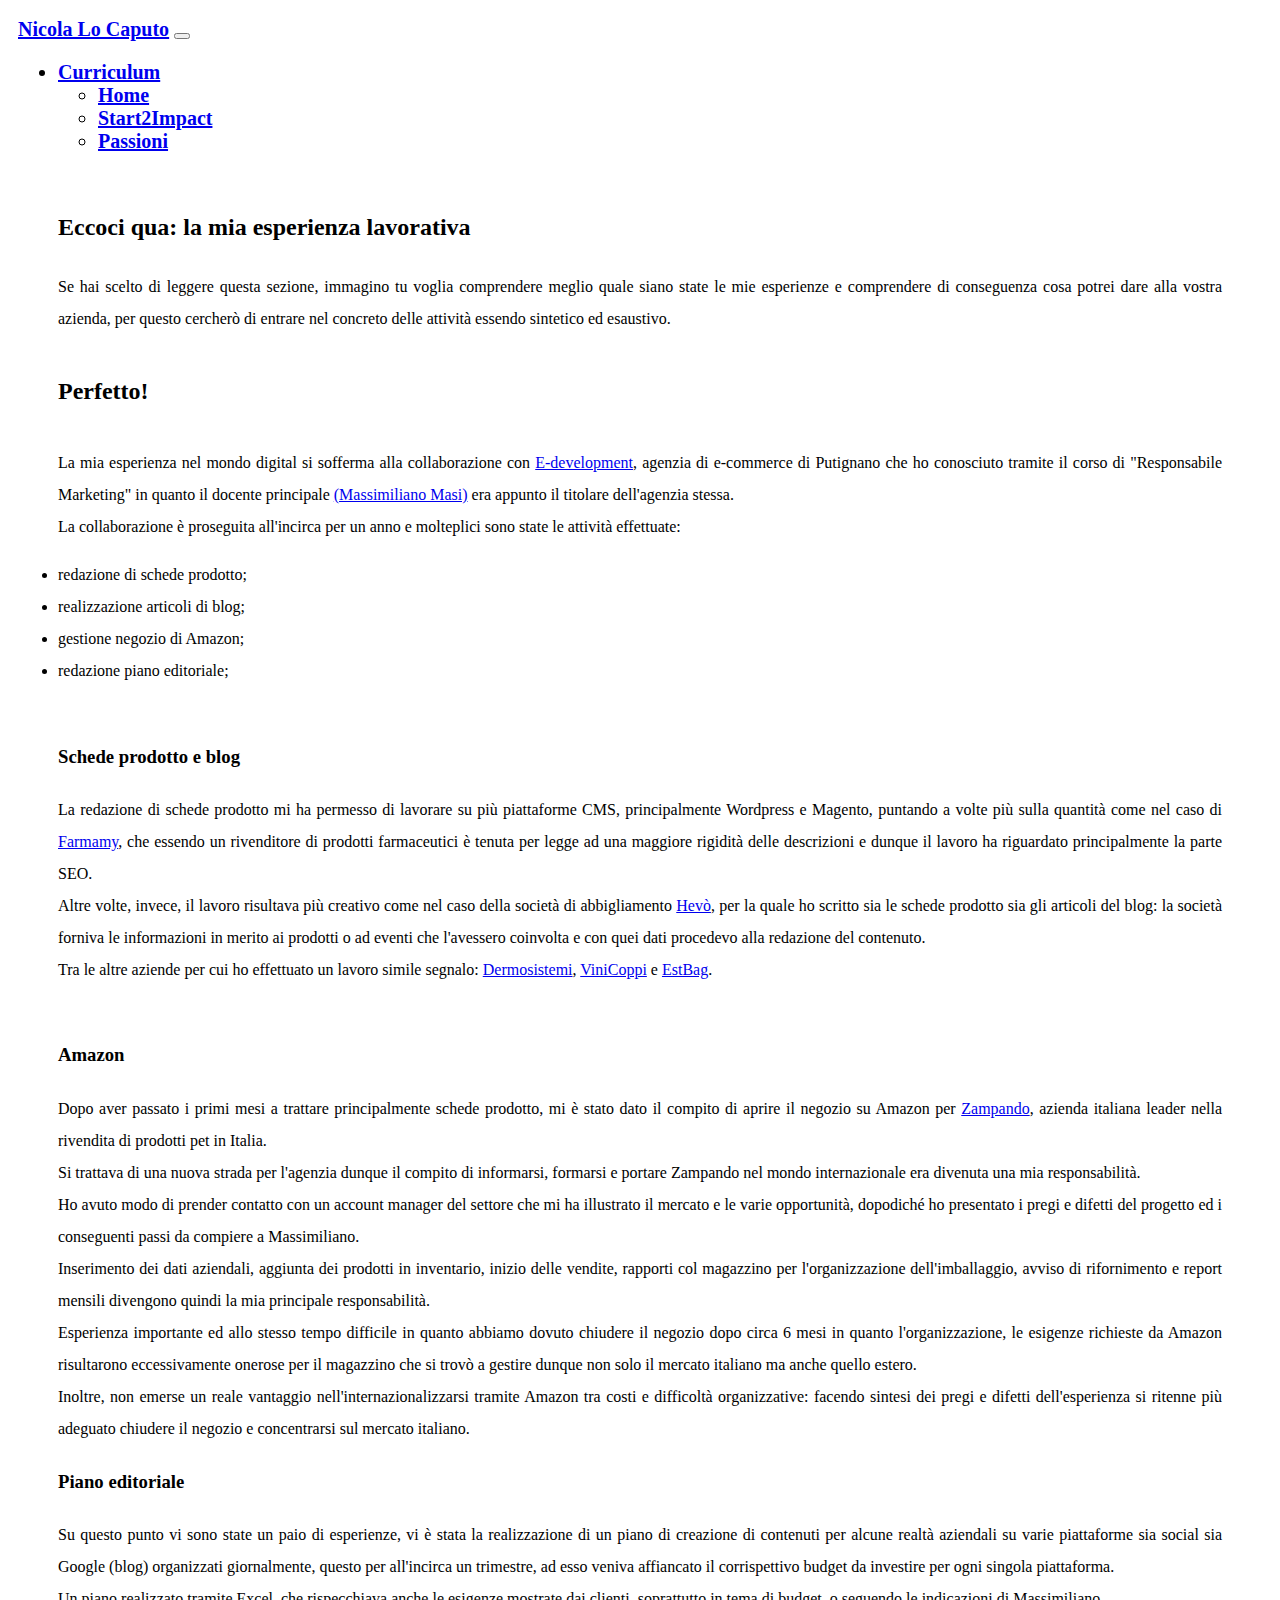
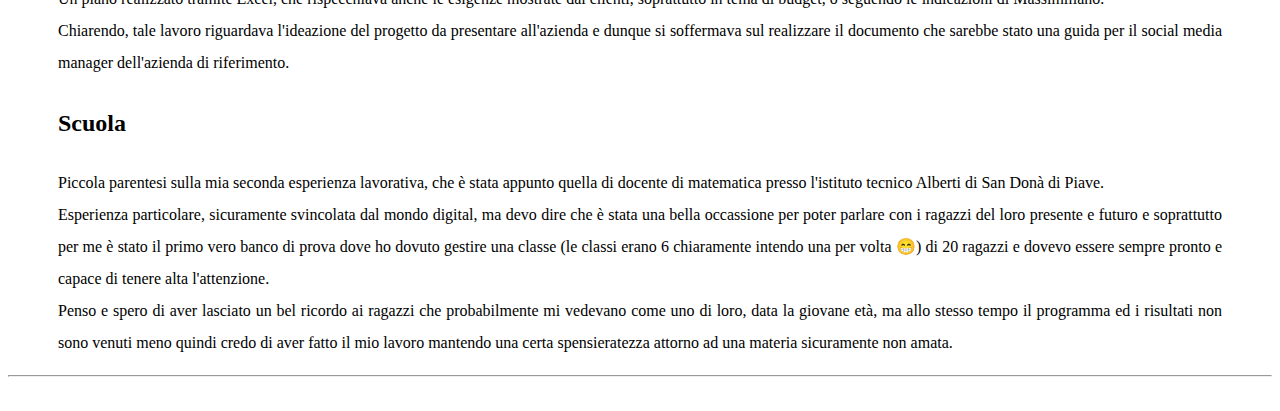
==== pages/experience.html @ b0b60867 "commit" ====
<!DOCTYPE html>
<html lang="en" dir="ltr">
  <head>
    <meta charset="utf-8">
<meta name="viewport" content="width=device-width, initial-scale=1, shrink-to-fit=no">
<link rel="stylesheet" href="../assets/css/style.css">
    <link href="https://cdn.jsdelivr.net/npm/bootstrap@5.0.2/dist/css/bootstrap.min.css" rel="stylesheet" integrity="sha384-EVSTQN3/azprG1Anm3QDgpJLIm9Nao0Yz1ztcQTwFspd3yD65VohhpuuCOmLASjC" crossorigin="anonymous">
    <script src="https://cdn.jsdelivr.net/npm/bootstrap@5.0.2/dist/js/bootstrap.bundle.min.js" integrity="sha384-MrcW6ZMFYlzcLA8Nl+NtUVF0sA7MsXsP1UyJoMp4YLEuNSfAP+JcXn/tWtIaxVXM" crossorigin="anonymous"></script>
    <title>Esperienze lavorative</title>
      <body>
        <nav class="navbar navbar-expand-lg navbar-dark bg-dark">
          <div class="container-fluid">
            <a class="navbar-brand" href="../index.html">Nicola Lo Caputo</a>
            <button class="navbar-toggler" type="button" data-bs-toggle="collapse" data-bs-target="#navbarNavDarkDropdown" aria-controls="navbarNavDarkDropdown" aria-expanded="false" aria-label="Toggle navigation">
              <span class="navbar-toggler-icon"></span>
            </button>
            <div class="collapse navbar-collapse" id="navbarNavDarkDropdown">
              <ul class="navbar-nav">
                <li class="nav-item dropdown">
                  <a class="nav-link dropdown-toggle" href="#" id="navbarDarkDropdownMenuLink" role="button" data-bs-toggle="dropdown" aria-expanded="false">Curriculum</a>
                  <ul class="dropdown-menu dropdown-menu-dark" aria-labelledby="navbarDarkDropdownMenuLink">
                    <li><a class="dropdown-item" href="../index.html">Home</a></li>
                    <li><a class="dropdown-item" href="../pages/project.html">Start2Impact</a></li>
                    <li><a class="dropdown-item" href="../pages/passioni.html">Passioni</a></li>
                  </ul>
                </li>
              </ul>
            </div>
          </div>
        </nav>
    <div class="page">

<h2>Eccoci qua: la mia esperienza lavorativa</h2>
  <p>
Se hai scelto di leggere questa sezione, immagino tu voglia comprendere meglio quale siano state le mie esperienze e comprendere di conseguenza cosa potrei dare alla vostra azienda, per questo cercherò di entrare nel concreto delle attività essendo sintetico ed esaustivo. <br>
<br> <font size="+2"><strong>Perfetto!</strong></font>
<br>
<br>La mia esperienza nel mondo digital si sofferma alla collaborazione con <a href="https://www.e-development.it/ "target="_blank">E-development</a>, agenzia di e-commerce di Putignano che ho conosciuto tramite il corso di "Responsabile Marketing" in quanto il docente principale <a href="https://www.linkedin.com/in/massimiliano-masi-6837a086/" target="_blank"">(Massimiliano Masi)</a> era appunto il titolare dell'agenzia stessa.  <br>La collaborazione è proseguita all'incirca per un anno e molteplici sono state le attività effettuate:
  <ul>

  </ul>
  <li>redazione di schede prodotto;</li>
  <li>realizzazione articoli di blog;</li>
  <li>gestione negozio di Amazon;</li>
  <li>redazione piano editoriale;</li>
  <br>
  <h3>Schede prodotto e blog</h3>
  La redazione di schede prodotto mi ha permesso di lavorare su più piattaforme CMS, principalmente Wordpress e Magento, puntando a volte più sulla quantità come nel caso di <a href="https://www.farmamy.com/ "target="_blank">Farmamy</a>, che essendo un rivenditore di prodotti farmaceutici è tenuta per legge ad una maggiore rigidità delle descrizioni e dunque il lavoro ha riguardato principalmente la parte SEO. <br> Altre volte, invece, il lavoro risultava più creativo come nel caso della società di abbigliamento <a href="https://hevo.it/ "target="_blank">Hevò</a>, per la quale ho scritto sia le schede prodotto sia gli articoli del blog: la società forniva le informazioni in merito ai prodotti o ad eventi che l'avessero coinvolta e con quei dati procedevo alla redazione del contenuto. <br> Tra le altre aziende per cui ho effettuato un lavoro simile segnalo: <a href="https://www.dermosistemi.com/" target="_blank">Dermosistemi</a>, <a href="https://www.vinicoppi.it/" target="_blank">ViniCoppi</a> e <a href="https://www.estbag.it/" target="_blank">EstBag</a>.
<br>
<br>
<h3>Amazon</h3>
Dopo aver passato i primi mesi a trattare principalmente schede prodotto, mi è stato dato il compito di aprire il negozio su Amazon per <a href="https://www.zampando.com/ "target="_blank">Zampando</a>, azienda italiana leader nella rivendita di prodotti pet in Italia. <br>Si trattava di una nuova strada per l'agenzia dunque il compito di informarsi, formarsi e portare Zampando nel mondo internazionale era divenuta una mia responsabilità.
<br>
Ho avuto modo di prender contatto con un account manager del settore che mi ha illustrato il mercato e le varie opportunità, dopodiché ho presentato i pregi e difetti del progetto ed i conseguenti passi da compiere a Massimiliano.
<br> Inserimento dei dati aziendali, aggiunta dei prodotti in inventario, inizio delle vendite, rapporti col magazzino per l'organizzazione dell'imballaggio, avviso di rifornimento e report mensili divengono quindi la mia principale responsabilità. <br>
Esperienza importante ed allo stesso tempo difficile in quanto abbiamo dovuto chiudere il negozio dopo circa 6 mesi in quanto l'organizzazione, le esigenze richieste da Amazon risultarono eccessivamente onerose per il magazzino che si trovò a gestire dunque non solo il mercato italiano ma anche quello estero. <br>
Inoltre, non emerse un reale vantaggio nell'internazionalizzarsi tramite Amazon tra costi e difficoltà organizzative: facendo sintesi dei pregi e difetti dell'esperienza si ritenne più adeguato chiudere il negozio e concentrarsi sul mercato italiano.

<h3>Piano editoriale</h3>
Su questo punto vi sono state un paio di esperienze, vi è stata la realizzazione di un piano di creazione di contenuti per alcune realtà aziendali su varie piattaforme sia social sia Google (blog) organizzati giornalmente, questo per all'incirca un trimestre, ad esso veniva affiancato il corrispettivo budget da investire per ogni singola piattaforma. <br>
Un piano realizzato tramite Excel, che rispecchiava anche le esigenze mostrate dai clienti, soprattutto in tema di budget, o seguendo le indicazioni di Massimiliano.
<br>
Chiarendo, tale lavoro riguardava l'ideazione del progetto da presentare all'azienda e dunque si soffermava sul realizzare il documento che sarebbe stato una guida per il social media manager dell'azienda di riferimento.

<br>
<h2>Scuola</h2>
Piccola parentesi sulla mia seconda esperienza lavorativa, che è stata appunto quella di docente di matematica presso l'istituto tecnico Alberti di San Donà di Piave.
<br>
Esperienza particolare, sicuramente svincolata dal mondo digital, ma devo dire che è stata una bella occassione per poter parlare con i ragazzi del loro presente e futuro e soprattutto per me è stato il primo vero banco di prova dove ho dovuto gestire una classe (le classi erano 6 chiaramente intendo una per volta &#128513) di 20 ragazzi e dovevo essere sempre pronto e capace di tenere alta l'attenzione.
<br>
Penso e spero di aver lasciato un bel ricordo ai ragazzi che probabilmente mi vedevano come uno di loro, data la giovane età, ma allo stesso tempo il programma ed i risultati non sono venuti meno quindi credo di aver fatto il mio lavoro mantendo una certa spensieratezza attorno ad una materia sicuramente non amata.

    </div>

</p>
<hr>
<br>


  </head>
  <body>

</html>
---- assets/css/style.css ----
.page {
  margin-left:50px;
  margin-right: 50px;
  text-align: justify;
line-height: 2;

}
 .container-fluid {
   color: #000000;
   padding: 10px;
 font-size: 20px;
   font-weight: bold;
 }
.h1 {
  text-align:center;
}
/* Mobile Styles */
@media only screen and (max-width: 400px) {
  page {width:20px;}
}

/* Tablet Styles */
@media only screen and (min-width: 401px) and (max-width: 960px) {
page {width: 20px;}
}

/* Desktop Styles */
@media only screen and (min-width: 961px) {
  body {

  }
}
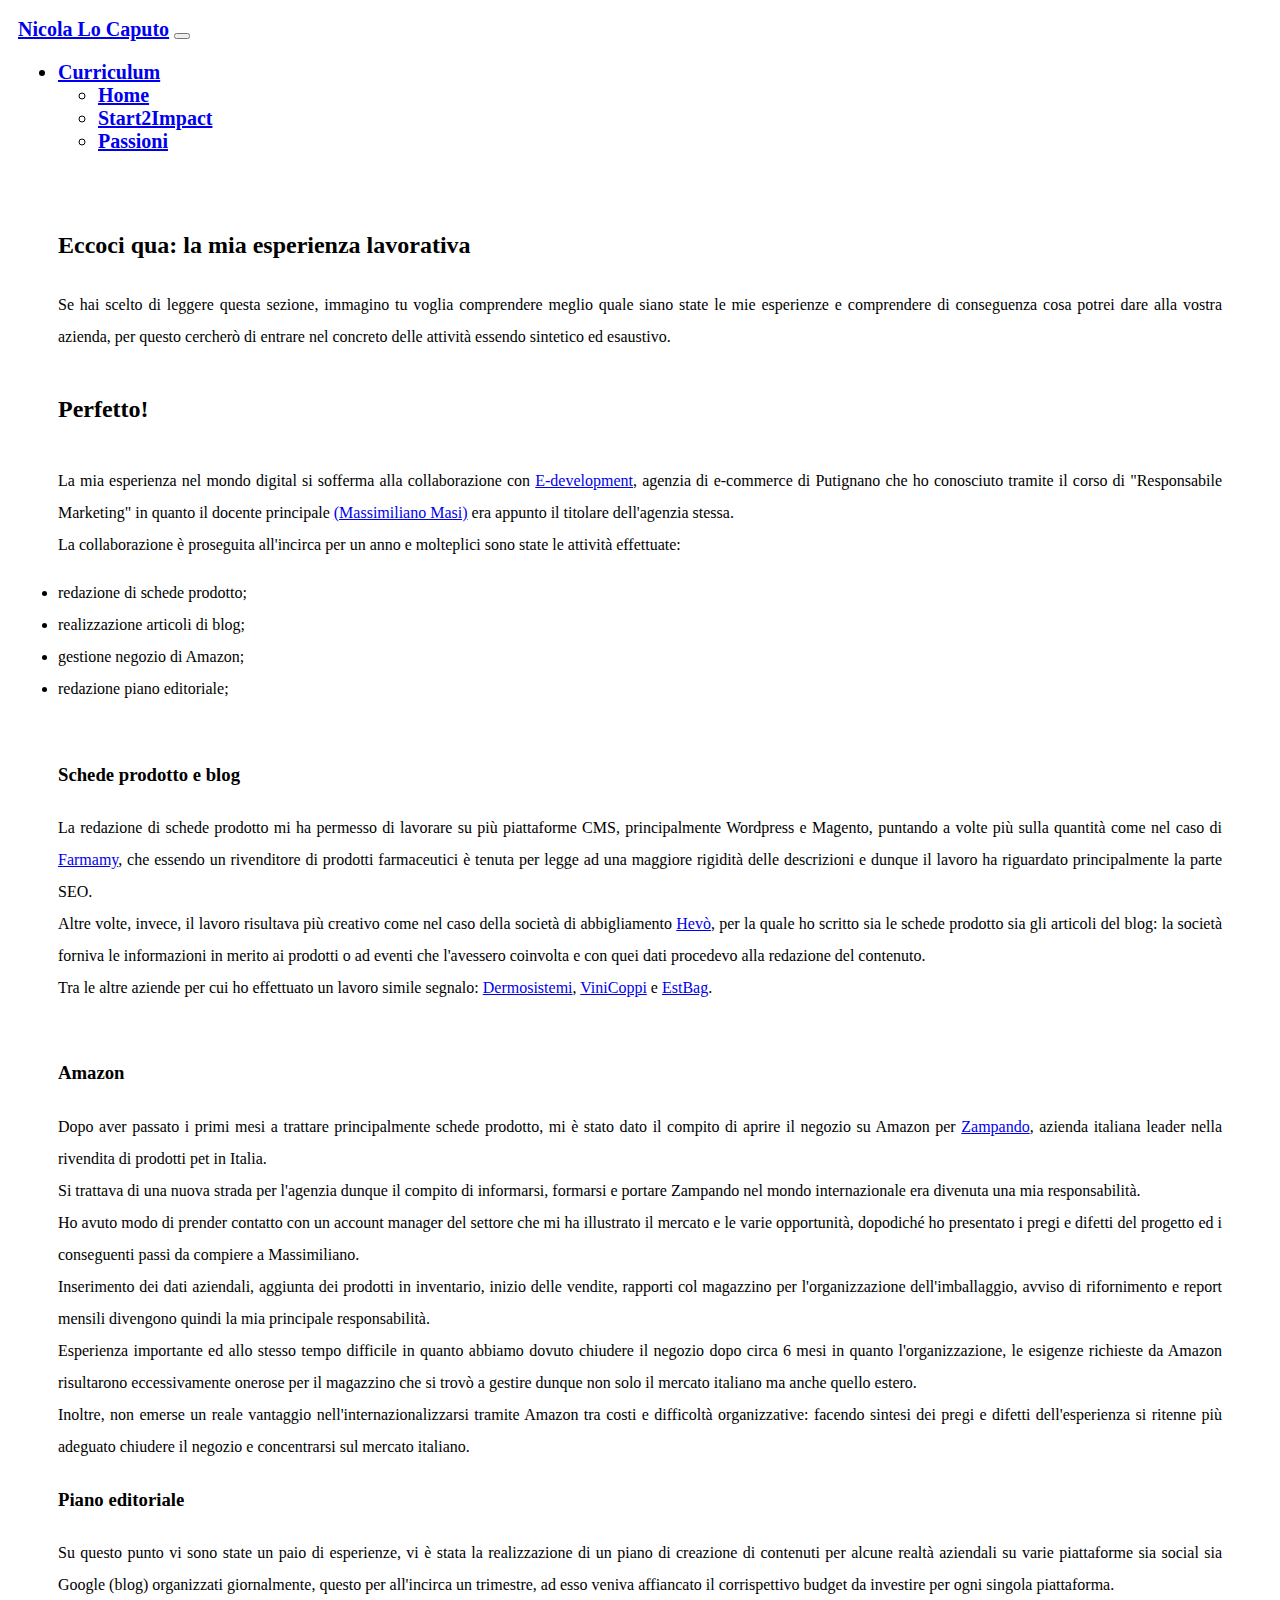
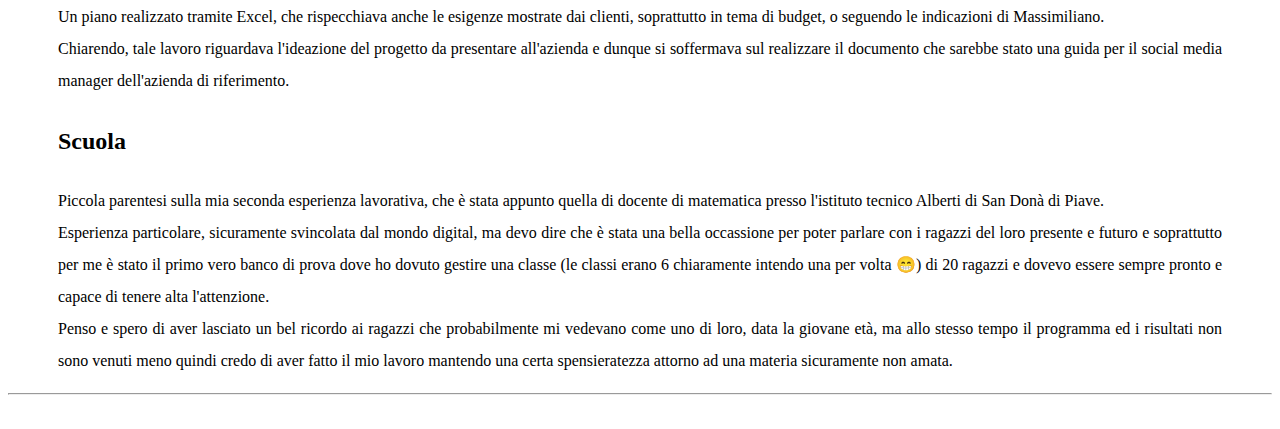
==== commit 685b5f8e: "commit" ====
--- a/pages/experience.html
+++ b/pages/experience.html
@@ -28,6 +28,7 @@
             </div>
           </div>
         </nav>
+        <br>
     <div class="page">
 
 <h2>Eccoci qua: la mia esperienza lavorativa</h2>
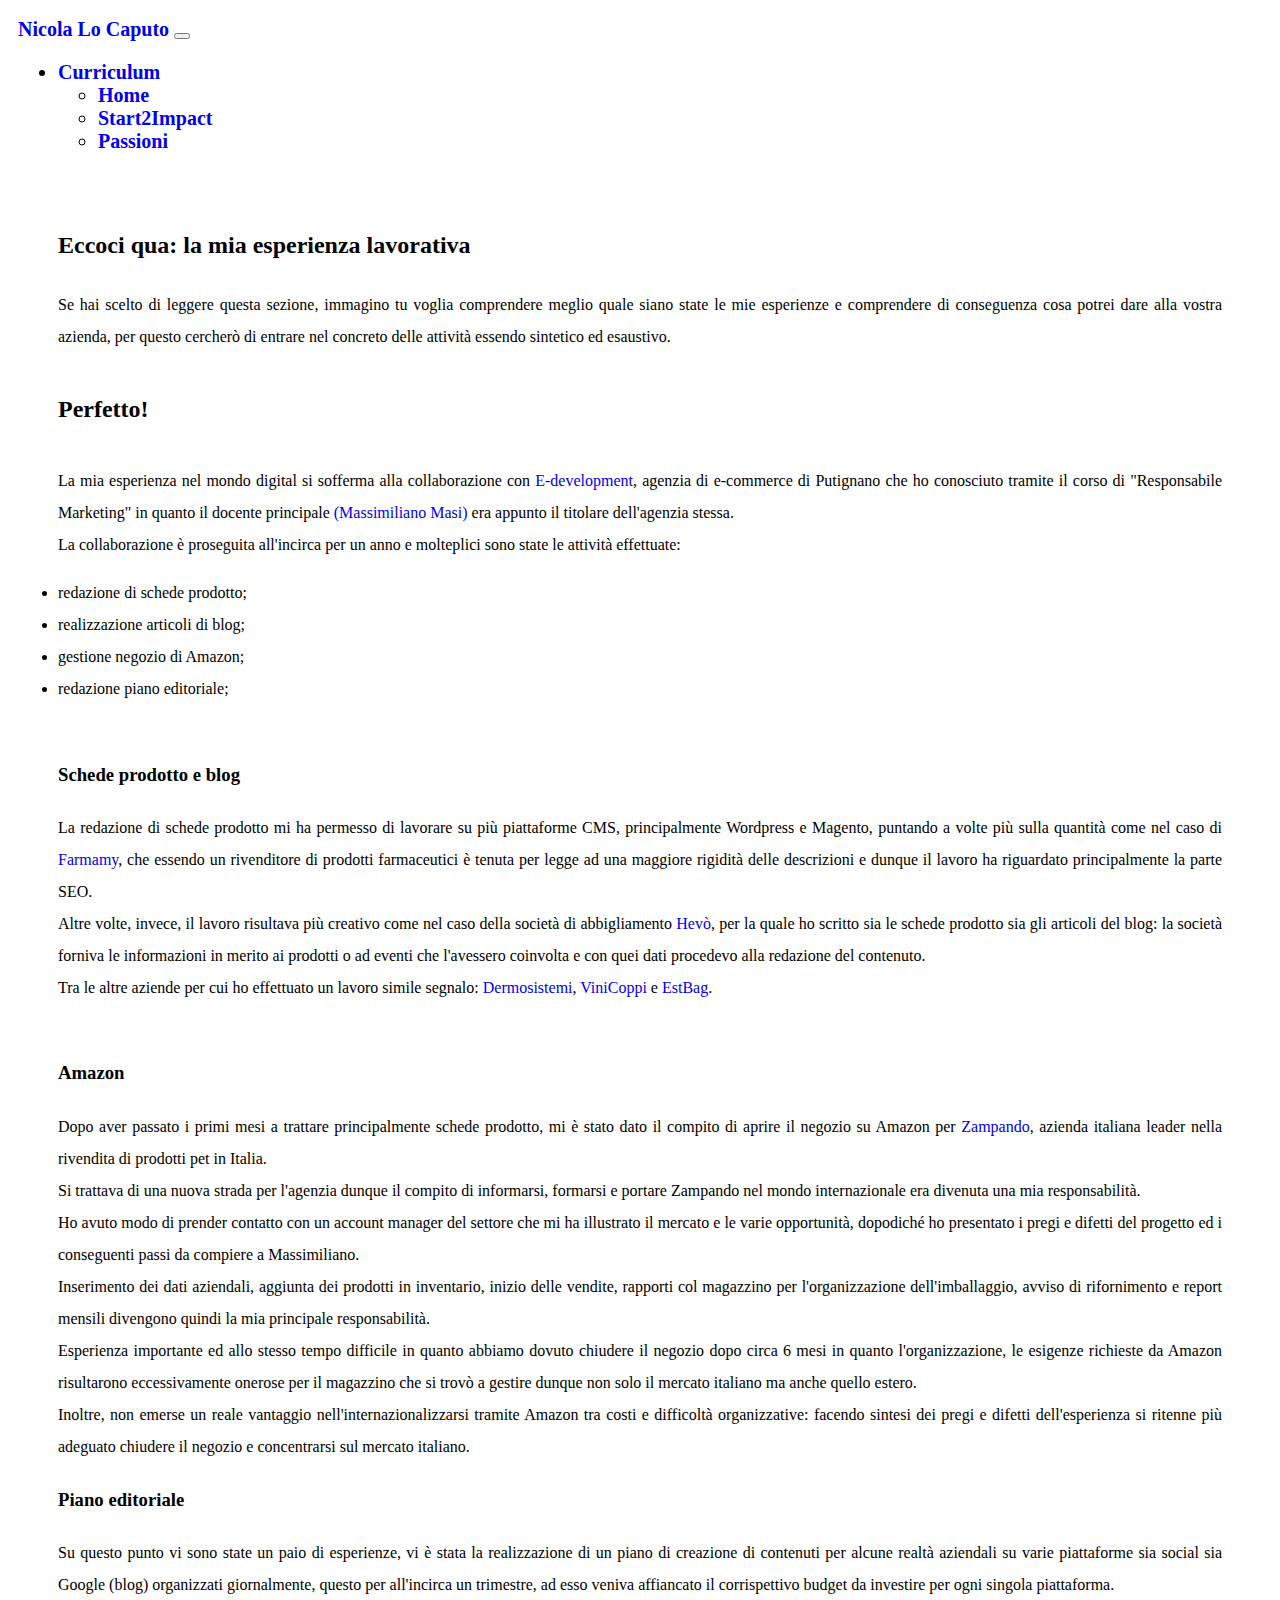
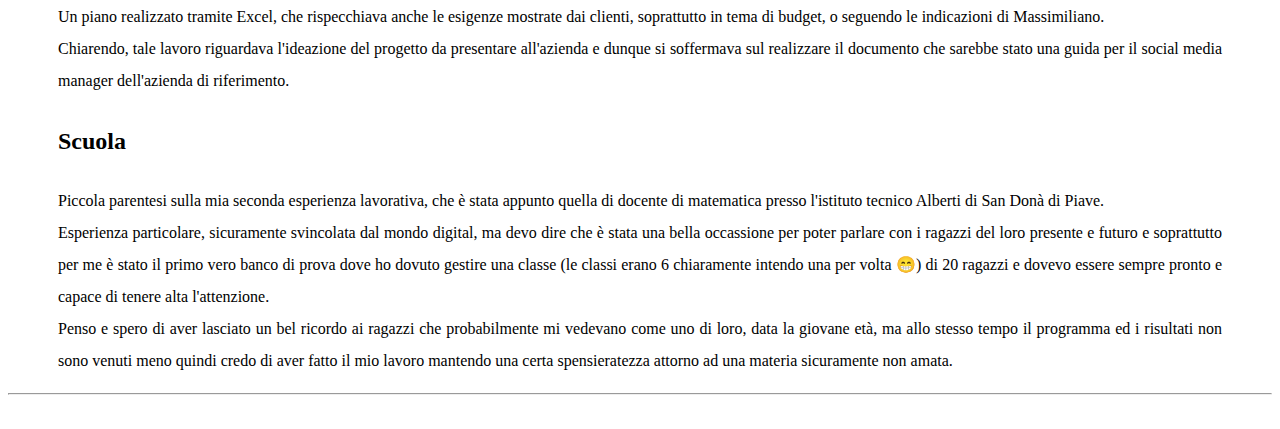
==== commit 800866b8: "commit" ====
--- a/pages/experience.html
+++ b/pages/experience.html
@@ -7,6 +7,8 @@
     <link href="https://cdn.jsdelivr.net/npm/bootstrap@5.0.2/dist/css/bootstrap.min.css" rel="stylesheet" integrity="sha384-EVSTQN3/azprG1Anm3QDgpJLIm9Nao0Yz1ztcQTwFspd3yD65VohhpuuCOmLASjC" crossorigin="anonymous">
     <script src="https://cdn.jsdelivr.net/npm/bootstrap@5.0.2/dist/js/bootstrap.bundle.min.js" integrity="sha384-MrcW6ZMFYlzcLA8Nl+NtUVF0sA7MsXsP1UyJoMp4YLEuNSfAP+JcXn/tWtIaxVXM" crossorigin="anonymous"></script>
     <title>Esperienze lavorative</title>
+    <head><style> a {text-decoration: none; }</style></head>
+
       <body>
         <nav class="navbar navbar-expand-lg navbar-dark bg-dark">
           <div class="container-fluid">
--- a/assets/css/style.css
+++ b/assets/css/style.css
@@ -11,22 +11,3 @@
  font-size: 20px;
    font-weight: bold;
  }
-.h1 {
-  text-align:center;
-}
-/* Mobile Styles */
-@media only screen and (max-width: 400px) {
-  page {width:20px;}
-}
-
-/* Tablet Styles */
-@media only screen and (min-width: 401px) and (max-width: 960px) {
-page {width: 20px;}
-}
-
-/* Desktop Styles */
-@media only screen and (min-width: 961px) {
-  body {
-
-  }
-}
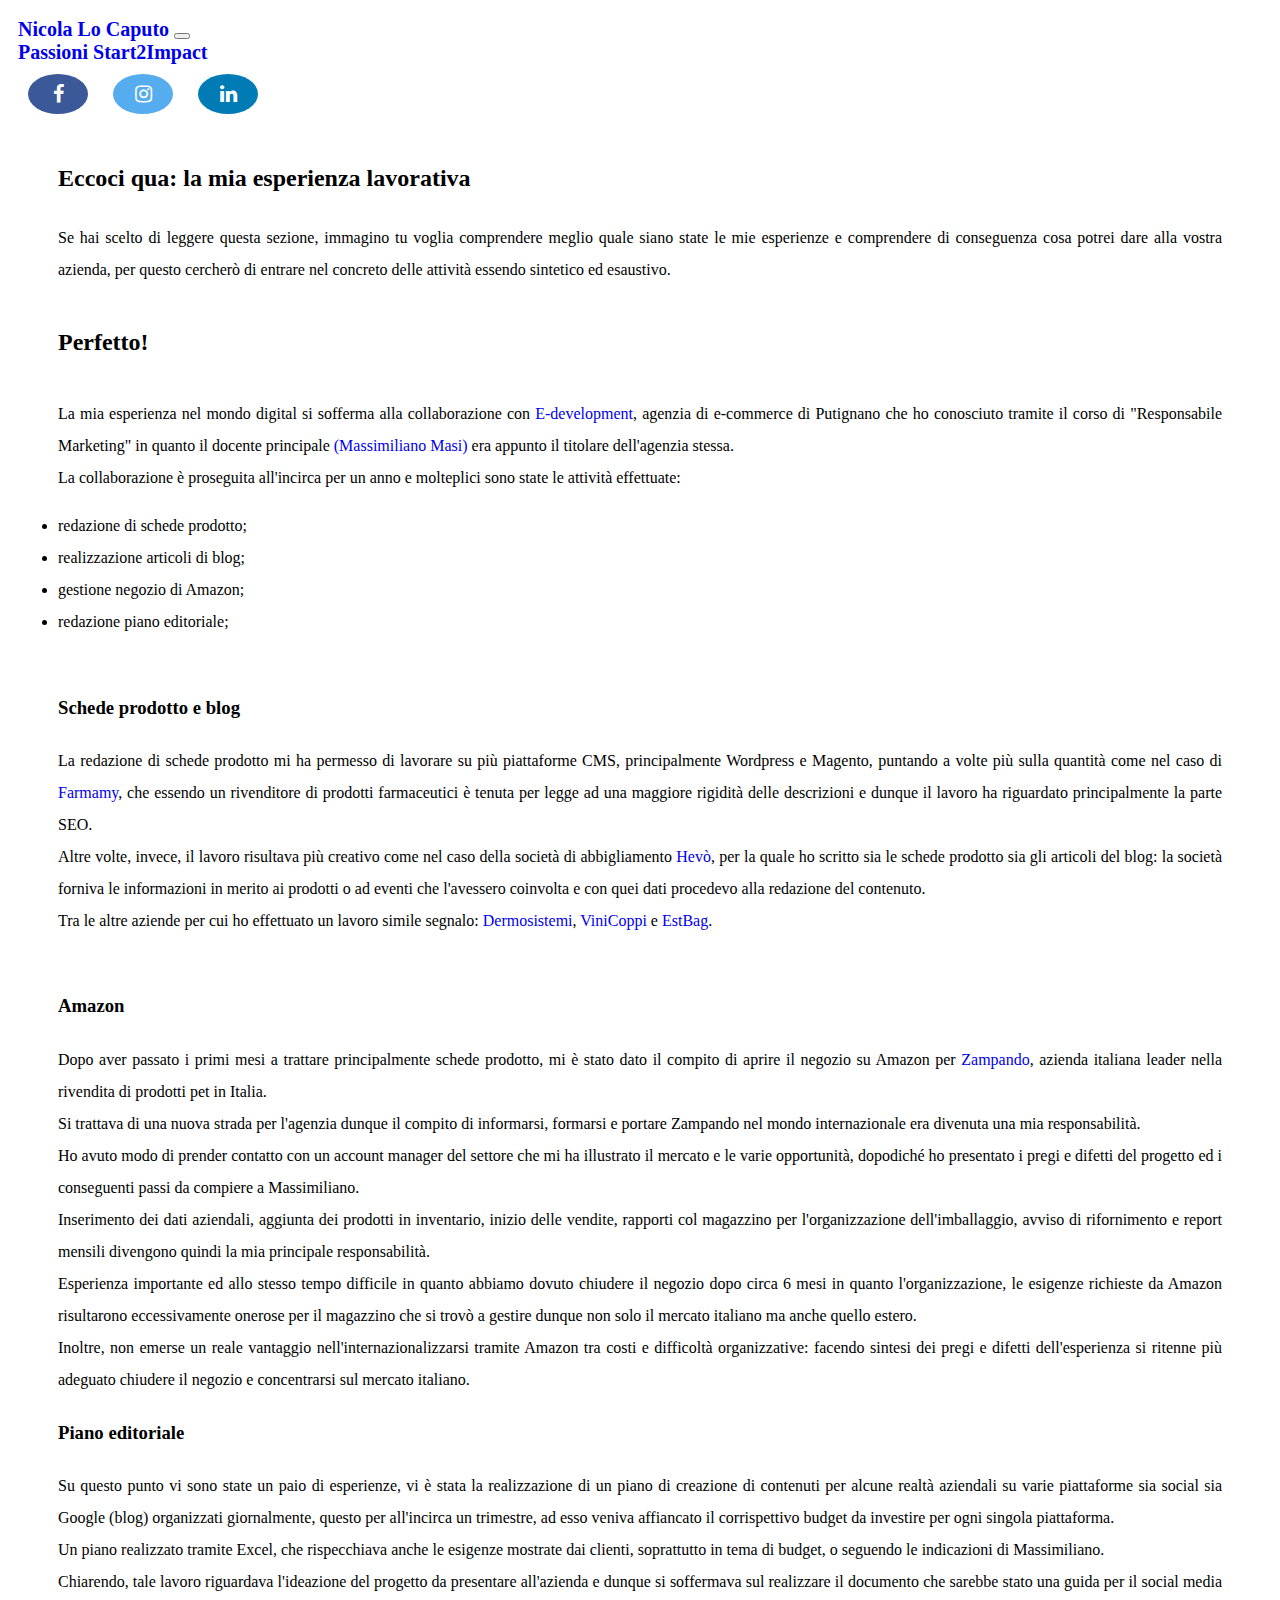
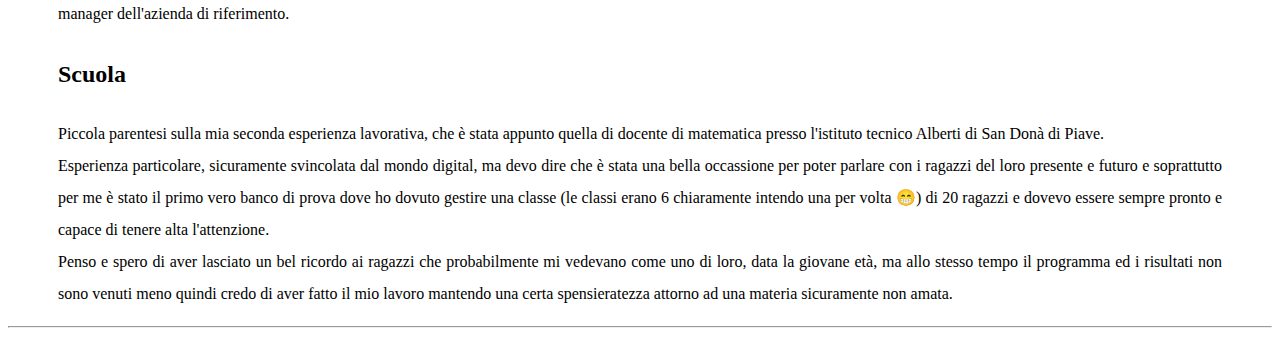
==== commit eedff7ce: "commit" ====
--- a/pages/experience.html
+++ b/pages/experience.html
@@ -6,31 +6,30 @@
 <link rel="stylesheet" href="../assets/css/style.css">
     <link href="https://cdn.jsdelivr.net/npm/bootstrap@5.0.2/dist/css/bootstrap.min.css" rel="stylesheet" integrity="sha384-EVSTQN3/azprG1Anm3QDgpJLIm9Nao0Yz1ztcQTwFspd3yD65VohhpuuCOmLASjC" crossorigin="anonymous">
     <script src="https://cdn.jsdelivr.net/npm/bootstrap@5.0.2/dist/js/bootstrap.bundle.min.js" integrity="sha384-MrcW6ZMFYlzcLA8Nl+NtUVF0sA7MsXsP1UyJoMp4YLEuNSfAP+JcXn/tWtIaxVXM" crossorigin="anonymous"></script>
+    <link rel="stylesheet" href="https://cdnjs.cloudflare.com/ajax/libs/font-awesome/4.7.0/css/font-awesome.min.css">
     <title>Esperienze lavorative</title>
     <head><style> a {text-decoration: none; }</style></head>
 
       <body>
-        <nav class="navbar navbar-expand-lg navbar-dark bg-dark">
-          <div class="container-fluid">
-            <a class="navbar-brand" href="../index.html">Nicola Lo Caputo</a>
-            <button class="navbar-toggler" type="button" data-bs-toggle="collapse" data-bs-target="#navbarNavDarkDropdown" aria-controls="navbarNavDarkDropdown" aria-expanded="false" aria-label="Toggle navigation">
-              <span class="navbar-toggler-icon"></span>
-            </button>
-            <div class="collapse navbar-collapse" id="navbarNavDarkDropdown">
-              <ul class="navbar-nav">
-                <li class="nav-item dropdown">
-                  <a class="nav-link dropdown-toggle" href="#" id="navbarDarkDropdownMenuLink" role="button" data-bs-toggle="dropdown" aria-expanded="false">Curriculum</a>
-                  <ul class="dropdown-menu dropdown-menu-dark" aria-labelledby="navbarDarkDropdownMenuLink">
-                    <li><a class="dropdown-item" href="../index.html">Home</a></li>
-                    <li><a class="dropdown-item" href="../pages/project.html">Start2Impact</a></li>
-                    <li><a class="dropdown-item" href="../pages/passioni.html">Passioni</a></li>
-                  </ul>
-                </li>
-              </ul>
+        <nav class="navbar navbar-expand-lg navbar-light bg-light">
+      <div class="container-fluid">
+        <a class="navbar-brand" href="../index.html">Nicola Lo Caputo</a>
+        <button class="navbar-toggler" type="button" data-bs-toggle="collapse" data-bs-target="#navbarNavAltMarkup" aria-controls="navbarNavAltMarkup" aria-expanded="false" aria-label="Toggle navigation">
+          <span class="navbar-toggler-icon"></span>
+        </button>
+        <div class="collapse navbar-collapse" id="navbarNavAltMarkup">
+          <div class="navbar-nav">
+            <a class="nav-link" href="../pages/passioni.html" >Passioni</a>
+            <a class="nav-link" href="../pages/project.html">Start2Impact</a>
+            <div class="social">
+            <a href="https://www.facebook.com/nicola.locaputo" target="_blank" class="fa fa-facebook" > </a>
+            <a href="https://www.instagram.com/nicola_lo_caputo/" target="_blank" class="fa fa-instagram"></a>
+            <a href="https://www.linkedin.com/in/nicola-lo-caputo-261419116/" target="_blank" class="fa fa-linkedin"></a>
+    </div>
             </div>
-          </div>
-        </nav>
-        <br>
+        </div>
+      </div>
+    </nav>
     <div class="page">
 
 <h2>Eccoci qua: la mia esperienza lavorativa</h2>
--- a/assets/css/style.css
+++ b/assets/css/style.css
@@ -3,6 +3,79 @@
   margin-right: 50px;
   text-align: justify;
 line-height: 2;
+
+}
+.h1 {
+  text-align: center;
+  margin-bottom: 70px;
+  margin-top: 70px;
+
+}
+.header {
+  text-align: center;
+  margin-bottom: 100px;
+  margin-top: 50px;
+}
+/* Style all font awesome icons */
+.fa {
+  padding: 10px;
+  font-size: 30px;
+  width: 40px;
+  text-align: center;
+  text-decoration: none;
+  border-radius: 50%;
+  margin: 10px;
+}
+
+/* Add a hover effect if you want */
+.fa:hover {
+  opacity: 0.7;
+}
+
+/* Set a specific color for each brand */
+
+/* Facebook */
+.fa-facebook {
+  background: #3B5998;
+  color: white;
+}
+
+/* Twitter */
+.fa-instagram {
+  background: #55ACEE;
+  color: white;
+}
+.fa-linkedin {
+  background: #007bb5;
+   color: white;
+}
+
+.button {
+  color: #FFF;
+background-color: #5995DA;    /* Blue */
+font-weight: bold;
+padding: 20px;
+text-align: center;
+border: 2px solid #5D6063;    /* Dark gray */
+border-radius: 5px;
+margin: 20px;
+}
+.button2 {
+  color: #FFF;
+  background-color: #EEB75A;    /* Blue */
+  font-weight: bold;
+  padding: 20px;
+  text-align: center;
+  border: 2px solid #5D6063;    /* Dark gray */
+  border-radius: 5px;}
+.chisono {
+  text-align: center;
+  margin-left: 30px;
+  margin-right: 30px;
+  line-height: 2;
+  font-weight:;
+  margin-bottom: 70px;
+
 
 }
  .container-fluid {
@@ -11,3 +84,29 @@
  font-size: 20px;
    font-weight: bold;
  }
+.mb-4 {
+  margin-left: 100px;
+  margin-right: 50px;
+  margin-top: 50px;
+}
+
+.photo-grid-container {
+  display: flex;
+  justify-content: center;
+margin-bottom: 120px;
+margin-left: 100px;
+margin-right: 50px;
+}
+
+.photo-grid {
+   display: flex;
+   justify-content: center;
+   flex-wrap: wrap;
+   flex-direction: row;
+   align-items: center;
+ }
+
+.photo-grid-item {
+  border: 2px solid #fff;
+
+}
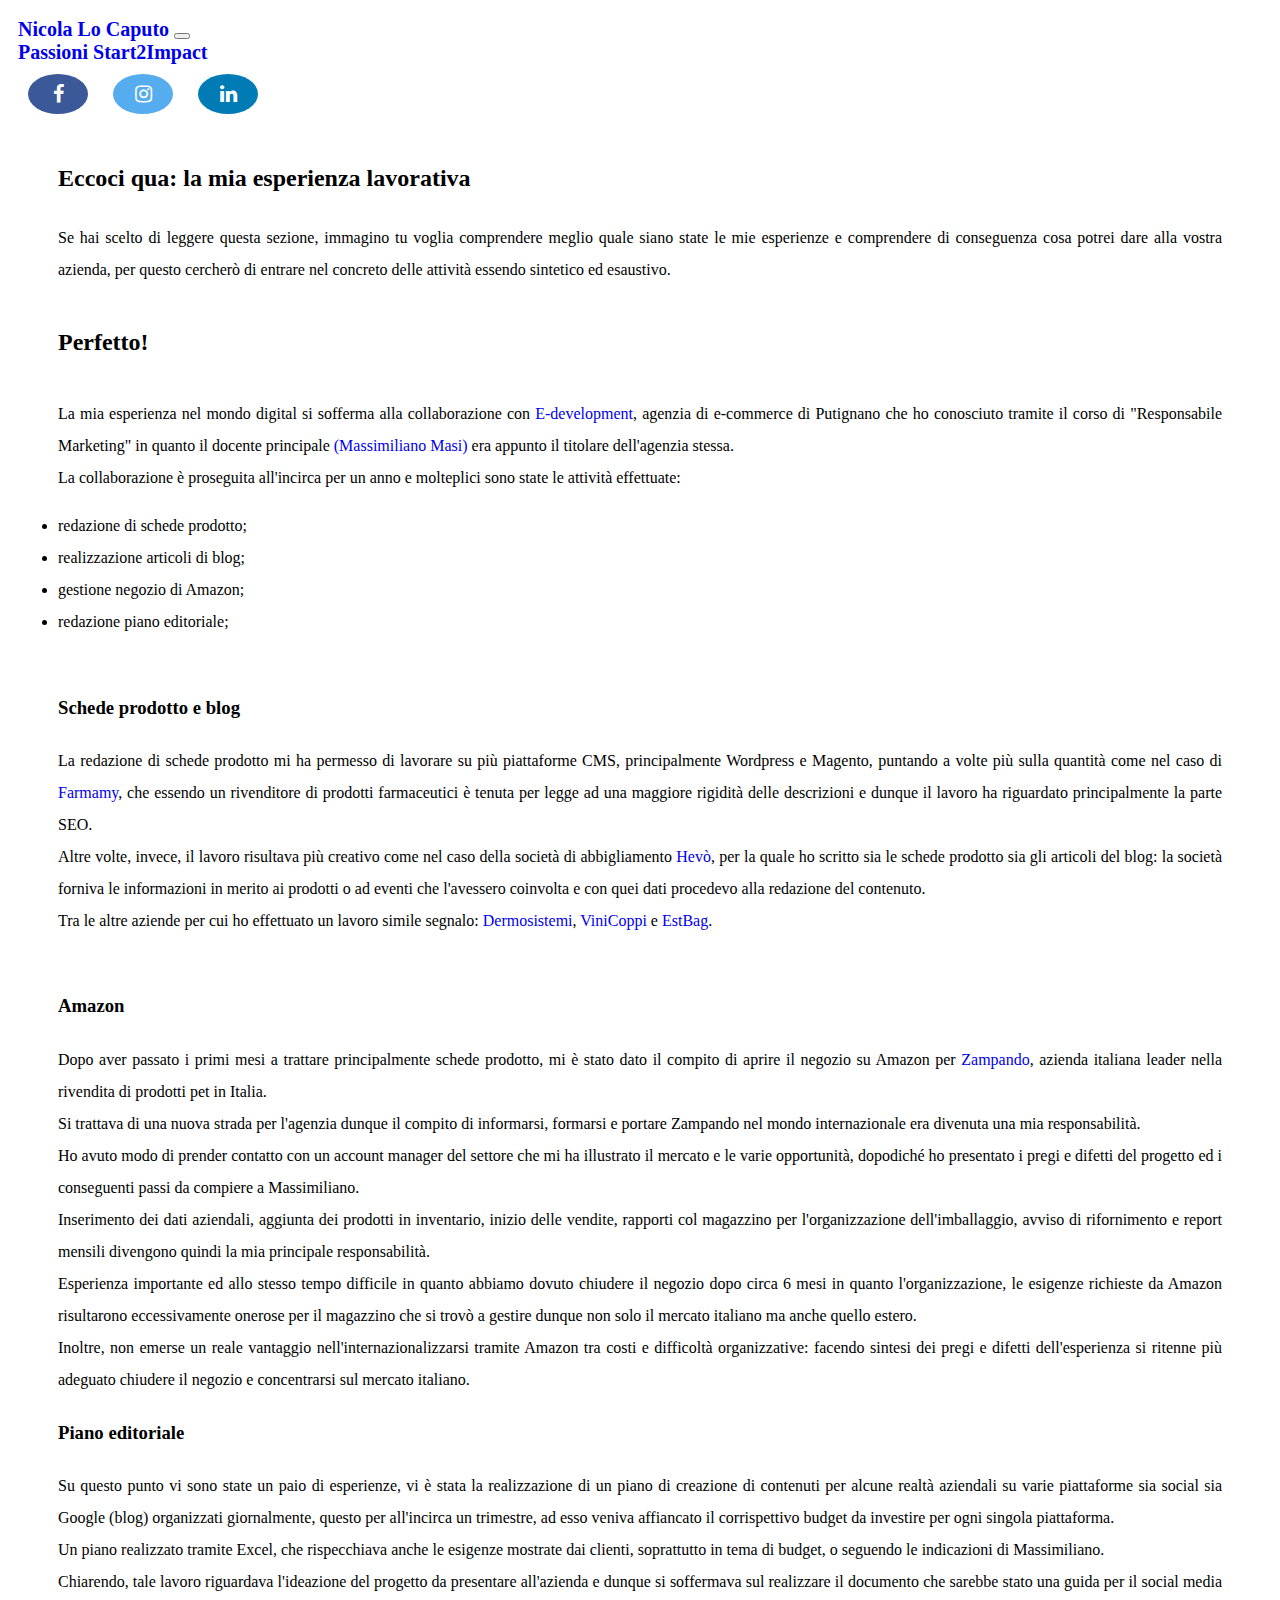
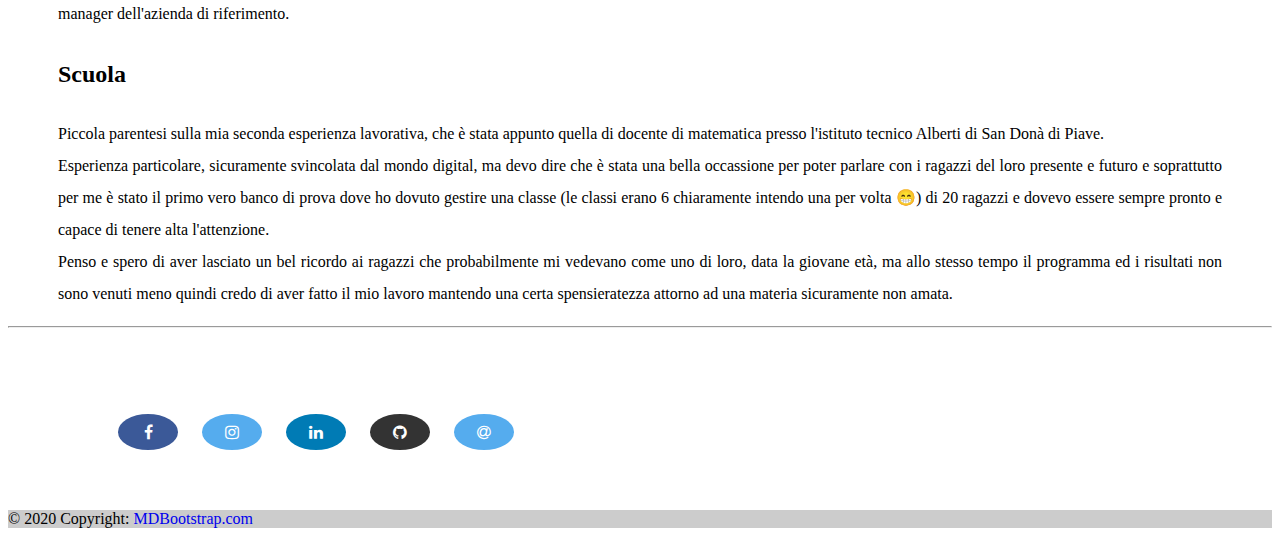
==== commit 4d84734b: "commit" ====
--- a/pages/experience.html
+++ b/pages/experience.html
@@ -9,7 +9,7 @@
     <link rel="stylesheet" href="https://cdnjs.cloudflare.com/ajax/libs/font-awesome/4.7.0/css/font-awesome.min.css">
     <title>Esperienze lavorative</title>
     <head><style> a {text-decoration: none; }</style></head>
-
+  </head>
       <body>
         <nav class="navbar navbar-expand-lg navbar-light bg-light">
       <div class="container-fluid">
@@ -21,12 +21,13 @@
           <div class="navbar-nav">
             <a class="nav-link" href="../pages/passioni.html" >Passioni</a>
             <a class="nav-link" href="../pages/project.html">Start2Impact</a>
+    </div>
             <div class="social">
             <a href="https://www.facebook.com/nicola.locaputo" target="_blank" class="fa fa-facebook" > </a>
             <a href="https://www.instagram.com/nicola_lo_caputo/" target="_blank" class="fa fa-instagram"></a>
             <a href="https://www.linkedin.com/in/nicola-lo-caputo-261419116/" target="_blank" class="fa fa-linkedin"></a>
     </div>
-            </div>
+
         </div>
       </div>
     </nav>
@@ -78,8 +79,35 @@
 <hr>
 <br>
 
+<footer class="bg-light text-center text-white">
+  <!-- Grid container -->
+  <div class="container p-4 pb-0">
+    <!-- Section: Social media -->
+    <section class="mb-4">
+      <!-- Facebook -->
+      <a href="https://www.facebook.com/nicola.locaputo"  role="button" class="fa fa-facebook"></a>
+      <!-- Instagram -->
+      <a  href="https://www.instagram.com/nicola_lo_caputo/"  class="fa fa-instagram"></a>
 
-  </head>
+      <!-- Linkedin -->
+      <a href="https://www.linkedin.com/in/nicola-lo-caputo-261419116/"role="button"class="fa fa-linkedin"></a>
+      <!-- Github -->
+      <a  href="https://github.com/Nicola9544/Nicola9544.github.io" role="button" class="fa fa-github"></a>
+
+      <a href="mailto:nicola9544@live.com" role="button" class="fa fa-at"></a>
+    </section>
+    <!-- Section: Social media -->
+  </div>
+  <!-- Grid container -->
+
+  <!-- Copyright -->
+  <div class="text-center p-3" style="background-color: rgba(0, 0, 0, 0.2);">
+    © 2020 Copyright:
+    <a class="text-white" href="https://mdbootstrap.com/">MDBootstrap.com</a>
+  </div>
+  <!-- Copyright -->
+</footer>
+
   <body>
 
 </html>
--- a/assets/css/style.css
+++ b/assets/css/style.css
@@ -8,8 +8,7 @@
 .h1 {
   text-align: center;
   margin-bottom: 70px;
-  margin-top: 70px;
-
+  margin-top: 100px;
 }
 .header {
   text-align: center;
@@ -49,7 +48,14 @@
   background: #007bb5;
    color: white;
 }
-
+.fa-github {
+  background: #333333;
+  color: white;
+}
+.fa-at {
+    background: #55ACEE;
+  color: white;
+}
 .button {
   color: #FFF;
 background-color: #5995DA;    /* Blue */
@@ -59,6 +65,7 @@
 border: 2px solid #5D6063;    /* Dark gray */
 border-radius: 5px;
 margin: 20px;
+
 }
 .button2 {
   color: #FFF;
@@ -67,13 +74,30 @@
   padding: 20px;
   text-align: center;
   border: 2px solid #5D6063;    /* Dark gray */
-  border-radius: 5px;}
-.chisono {
+  border-radius: 5px;
+}
+  .button3:link,                 /* Change this */
+  .button3:visited {             /* Change this */
+    display: block;             /* Add this */
+    text-decoration: none;      /* Add this */
+    color: #FFF;                /* The rest is the same */
+    background-color: #5995DA;
+    font-weight: bold;
+    padding: 20px;
+    text-align: center;
+    border: 2px solid #5D6063;
+    border-radius: 5px;
+    width: 200px;
+    margin: 10px auto;
+    margin-bottom: 70px;
+  }
+.chisono,
+.passioni,
+.experience {
   text-align: center;
   margin-left: 30px;
   margin-right: 30px;
   line-height: 2;
-  font-weight:;
   margin-bottom: 70px;
 
 
@@ -88,14 +112,17 @@
   margin-left: 100px;
   margin-right: 50px;
   margin-top: 50px;
+  margin-bottom: 50px;
 }
 
 .photo-grid-container {
   display: flex;
   justify-content: center;
-margin-bottom: 120px;
+margin-bottom: 30px;
 margin-left: 100px;
 margin-right: 50px;
+margin-top: 30px;
+
 }
 
 .photo-grid {
@@ -108,5 +135,4 @@
 
 .photo-grid-item {
   border: 2px solid #fff;
-
 }
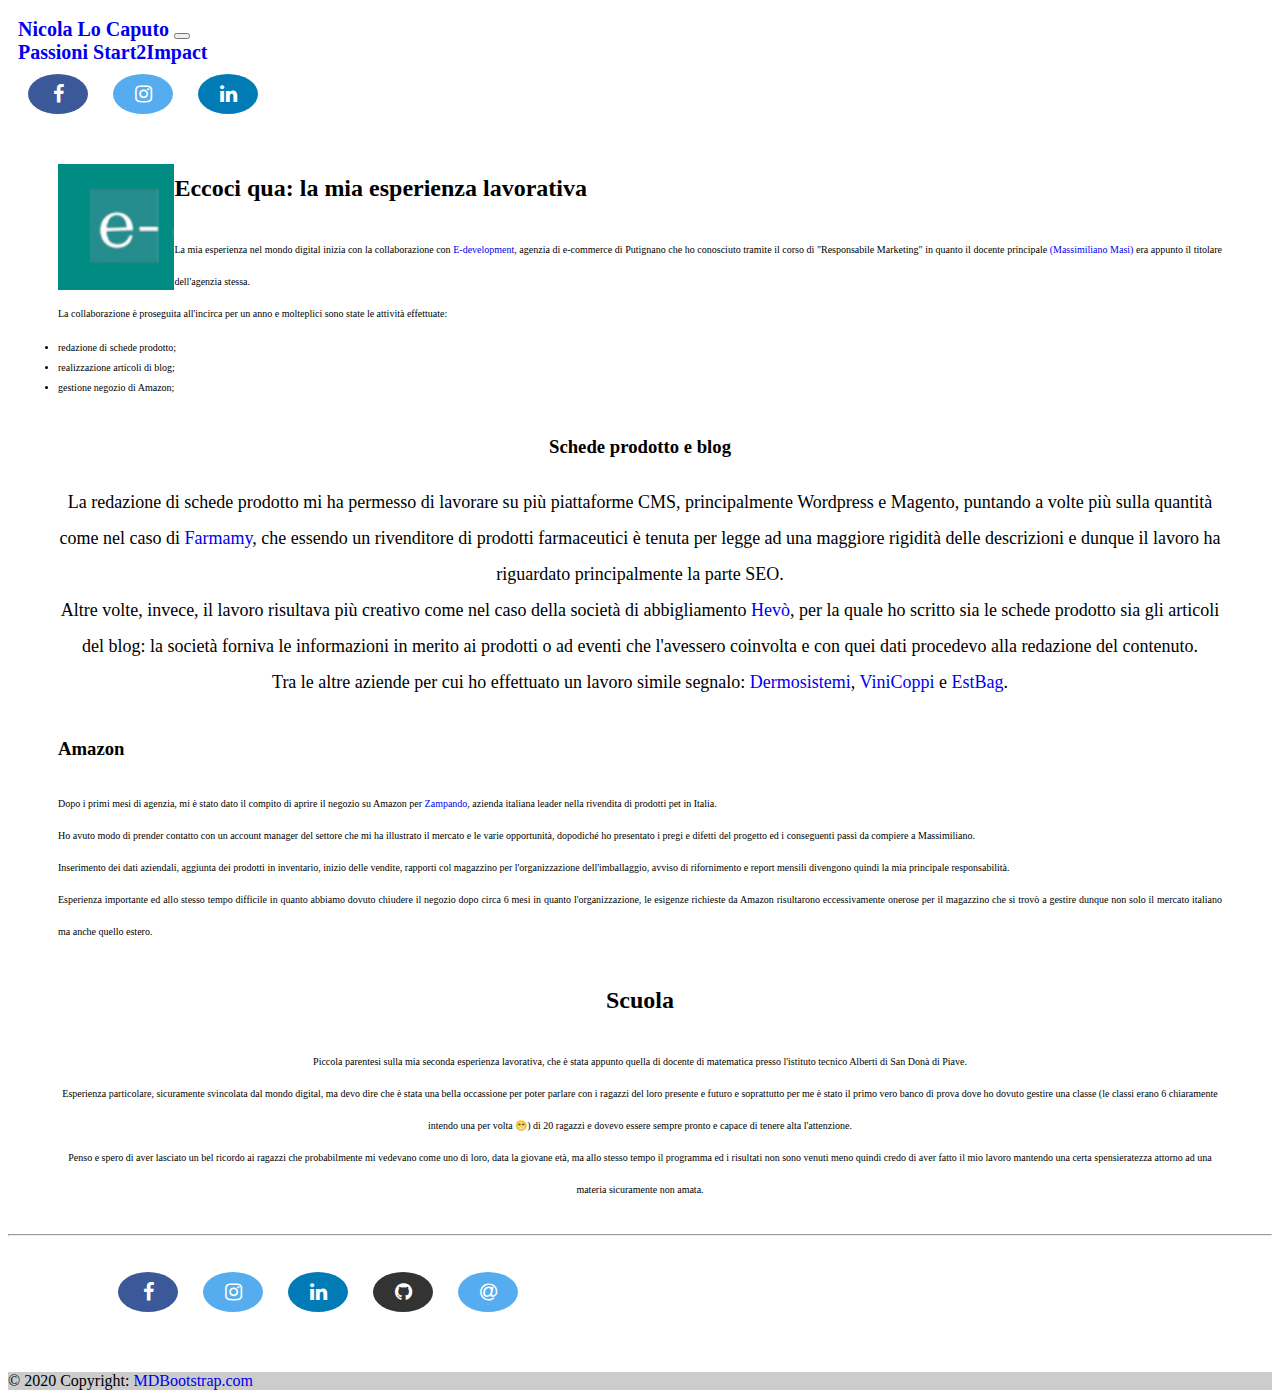
==== commit 8512611a: "commit" ====
--- a/pages/experience.html
+++ b/pages/experience.html
@@ -32,47 +32,36 @@
       </div>
     </nav>
     <div class="page">
-
+<div class="e-development">
+  <img src="../assets/images/e-development.png" alt="e-development" style="float:left" width="10%">
 <h2>Eccoci qua: la mia esperienza lavorativa</h2>
-  <p>
-Se hai scelto di leggere questa sezione, immagino tu voglia comprendere meglio quale siano state le mie esperienze e comprendere di conseguenza cosa potrei dare alla vostra azienda, per questo cercherò di entrare nel concreto delle attività essendo sintetico ed esaustivo. <br>
-<br> <font size="+2"><strong>Perfetto!</strong></font>
-<br>
-<br>La mia esperienza nel mondo digital si sofferma alla collaborazione con <a href="https://www.e-development.it/ "target="_blank">E-development</a>, agenzia di e-commerce di Putignano che ho conosciuto tramite il corso di "Responsabile Marketing" in quanto il docente principale <a href="https://www.linkedin.com/in/massimiliano-masi-6837a086/" target="_blank"">(Massimiliano Masi)</a> era appunto il titolare dell'agenzia stessa.  <br>La collaborazione è proseguita all'incirca per un anno e molteplici sono state le attività effettuate:
+  <font size="1,5"<p>La mia esperienza nel mondo digital inizia con la collaborazione con <a href="https://www.e-development.it/ "target="_blank">E-development</a>, agenzia di e-commerce di Putignano che ho conosciuto tramite il corso di "Responsabile Marketing" in quanto il docente principale <a href="https://www.linkedin.com/in/massimiliano-masi-6837a086/" target="_blank"">(Massimiliano Masi)</a> era appunto il titolare dell'agenzia stessa.  <br>La collaborazione è proseguita all'incirca per un anno e molteplici sono state le attività effettuate:
   <ul>
 
   </ul>
   <li>redazione di schede prodotto;</li>
   <li>realizzazione articoli di blog;</li>
-  <li>gestione negozio di Amazon;</li>
-  <li>redazione piano editoriale;</li>
-  <br>
+  <li>gestione negozio di Amazon;</li> </p></font>
+</div>
+<div class="blog">
   <h3>Schede prodotto e blog</h3>
-  La redazione di schede prodotto mi ha permesso di lavorare su più piattaforme CMS, principalmente Wordpress e Magento, puntando a volte più sulla quantità come nel caso di <a href="https://www.farmamy.com/ "target="_blank">Farmamy</a>, che essendo un rivenditore di prodotti farmaceutici è tenuta per legge ad una maggiore rigidità delle descrizioni e dunque il lavoro ha riguardato principalmente la parte SEO. <br> Altre volte, invece, il lavoro risultava più creativo come nel caso della società di abbigliamento <a href="https://hevo.it/ "target="_blank">Hevò</a>, per la quale ho scritto sia le schede prodotto sia gli articoli del blog: la società forniva le informazioni in merito ai prodotti o ad eventi che l'avessero coinvolta e con quei dati procedevo alla redazione del contenuto. <br> Tra le altre aziende per cui ho effettuato un lavoro simile segnalo: <a href="https://www.dermosistemi.com/" target="_blank">Dermosistemi</a>, <a href="https://www.vinicoppi.it/" target="_blank">ViniCoppi</a> e <a href="https://www.estbag.it/" target="_blank">EstBag</a>.
-<br>
-<br>
+  <font size="+1.5"<p>La redazione di schede prodotto mi ha permesso di lavorare su più piattaforme CMS, principalmente Wordpress e Magento, puntando a volte più sulla quantità come nel caso di <a href="https://www.farmamy.com/ "target="_blank">Farmamy</a>, che essendo un rivenditore di prodotti farmaceutici è tenuta per legge ad una maggiore rigidità delle descrizioni e dunque il lavoro ha riguardato principalmente la parte SEO. <br> Altre volte, invece, il lavoro risultava più creativo come nel caso della società di abbigliamento <a href="https://hevo.it/ "target="_blank">Hevò</a>, per la quale ho scritto sia le schede prodotto sia gli articoli del blog: la società forniva le informazioni in merito ai prodotti o ad eventi che l'avessero coinvolta e con quei dati procedevo alla redazione del contenuto. <br> Tra le altre aziende per cui ho effettuato un lavoro simile segnalo: <a href="https://www.dermosistemi.com/" target="_blank">Dermosistemi</a>, <a href="https://www.vinicoppi.it/" target="_blank">ViniCoppi</a> e <a href="https://www.estbag.it/" target="_blank">EstBag</a>.</p></font>
+</div>
+<div class="amazon">
 <h3>Amazon</h3>
-Dopo aver passato i primi mesi a trattare principalmente schede prodotto, mi è stato dato il compito di aprire il negozio su Amazon per <a href="https://www.zampando.com/ "target="_blank">Zampando</a>, azienda italiana leader nella rivendita di prodotti pet in Italia. <br>Si trattava di una nuova strada per l'agenzia dunque il compito di informarsi, formarsi e portare Zampando nel mondo internazionale era divenuta una mia responsabilità.
-<br>
+<font size="1.5"<p>Dopo i primi mesi di agenzia, mi è stato dato il compito di aprire il negozio su Amazon per <a href="https://www.zampando.com/ "target="_blank">Zampando</a>, azienda italiana leader nella rivendita di prodotti pet in Italia. <br>
 Ho avuto modo di prender contatto con un account manager del settore che mi ha illustrato il mercato e le varie opportunità, dopodiché ho presentato i pregi e difetti del progetto ed i conseguenti passi da compiere a Massimiliano.
 <br> Inserimento dei dati aziendali, aggiunta dei prodotti in inventario, inizio delle vendite, rapporti col magazzino per l'organizzazione dell'imballaggio, avviso di rifornimento e report mensili divengono quindi la mia principale responsabilità. <br>
-Esperienza importante ed allo stesso tempo difficile in quanto abbiamo dovuto chiudere il negozio dopo circa 6 mesi in quanto l'organizzazione, le esigenze richieste da Amazon risultarono eccessivamente onerose per il magazzino che si trovò a gestire dunque non solo il mercato italiano ma anche quello estero. <br>
-Inoltre, non emerse un reale vantaggio nell'internazionalizzarsi tramite Amazon tra costi e difficoltà organizzative: facendo sintesi dei pregi e difetti dell'esperienza si ritenne più adeguato chiudere il negozio e concentrarsi sul mercato italiano.
-
-<h3>Piano editoriale</h3>
-Su questo punto vi sono state un paio di esperienze, vi è stata la realizzazione di un piano di creazione di contenuti per alcune realtà aziendali su varie piattaforme sia social sia Google (blog) organizzati giornalmente, questo per all'incirca un trimestre, ad esso veniva affiancato il corrispettivo budget da investire per ogni singola piattaforma. <br>
-Un piano realizzato tramite Excel, che rispecchiava anche le esigenze mostrate dai clienti, soprattutto in tema di budget, o seguendo le indicazioni di Massimiliano.
-<br>
-Chiarendo, tale lavoro riguardava l'ideazione del progetto da presentare all'azienda e dunque si soffermava sul realizzare il documento che sarebbe stato una guida per il social media manager dell'azienda di riferimento.
-
-<br>
+Esperienza importante ed allo stesso tempo difficile in quanto abbiamo dovuto chiudere il negozio dopo circa 6 mesi in quanto l'organizzazione, le esigenze richieste da Amazon risultarono eccessivamente onerose per il magazzino che si trovò a gestire dunque non solo il mercato italiano ma anche quello estero.</p></font>
+</div>
+<div class="scuola">
 <h2>Scuola</h2>
-Piccola parentesi sulla mia seconda esperienza lavorativa, che è stata appunto quella di docente di matematica presso l'istituto tecnico Alberti di San Donà di Piave.
+<font size="1.5"<p>Piccola parentesi sulla mia seconda esperienza lavorativa, che è stata appunto quella di docente di matematica presso l'istituto tecnico Alberti di San Donà di Piave.
 <br>
 Esperienza particolare, sicuramente svincolata dal mondo digital, ma devo dire che è stata una bella occassione per poter parlare con i ragazzi del loro presente e futuro e soprattutto per me è stato il primo vero banco di prova dove ho dovuto gestire una classe (le classi erano 6 chiaramente intendo una per volta &#128513) di 20 ragazzi e dovevo essere sempre pronto e capace di tenere alta l'attenzione.
 <br>
-Penso e spero di aver lasciato un bel ricordo ai ragazzi che probabilmente mi vedevano come uno di loro, data la giovane età, ma allo stesso tempo il programma ed i risultati non sono venuti meno quindi credo di aver fatto il mio lavoro mantendo una certa spensieratezza attorno ad una materia sicuramente non amata.
-
+Penso e spero di aver lasciato un bel ricordo ai ragazzi che probabilmente mi vedevano come uno di loro, data la giovane età, ma allo stesso tempo il programma ed i risultati non sono venuti meno quindi credo di aver fatto il mio lavoro mantendo una certa spensieratezza attorno ad una materia sicuramente non amata.</p></font>
+</div>
     </div>
 
 </p>
--- a/assets/css/style.css
+++ b/assets/css/style.css
@@ -1,6 +1,6 @@
 .page {
   margin-left:50px;
-  margin-right: 50px;
+  margin-right:50px;
   text-align: justify;
 line-height: 2;
 
@@ -111,7 +111,7 @@
 .mb-4 {
   margin-left: 100px;
   margin-right: 50px;
-  margin-top: 50px;
+
   margin-bottom: 50px;
 }
 
@@ -136,3 +136,35 @@
 .photo-grid-item {
   border: 2px solid #fff;
 }
+.container {
+  color: #000000;
+font-size: 20px;
+  font-weight: bold;
+}
+.copywriting
+ {
+margin-bottom: 20px;
+text-align: center;
+}
+.anime,
+.gaming {
+  text-align: justify;
+  margin-bottom: 100px;
+}
+.cinema,
+.mobilità {
+  text-align: center;
+  margin-bottom: 100px;
+}
+.blog,
+.scuola {
+  text-align: center;
+  margin-bottom: 30px;
+  margin-top: 30px;
+}
+.e-development,
+.amazon {
+  margin-top: 30px;
+  margin-bottom: 30px;
+  text-align: ;
+}
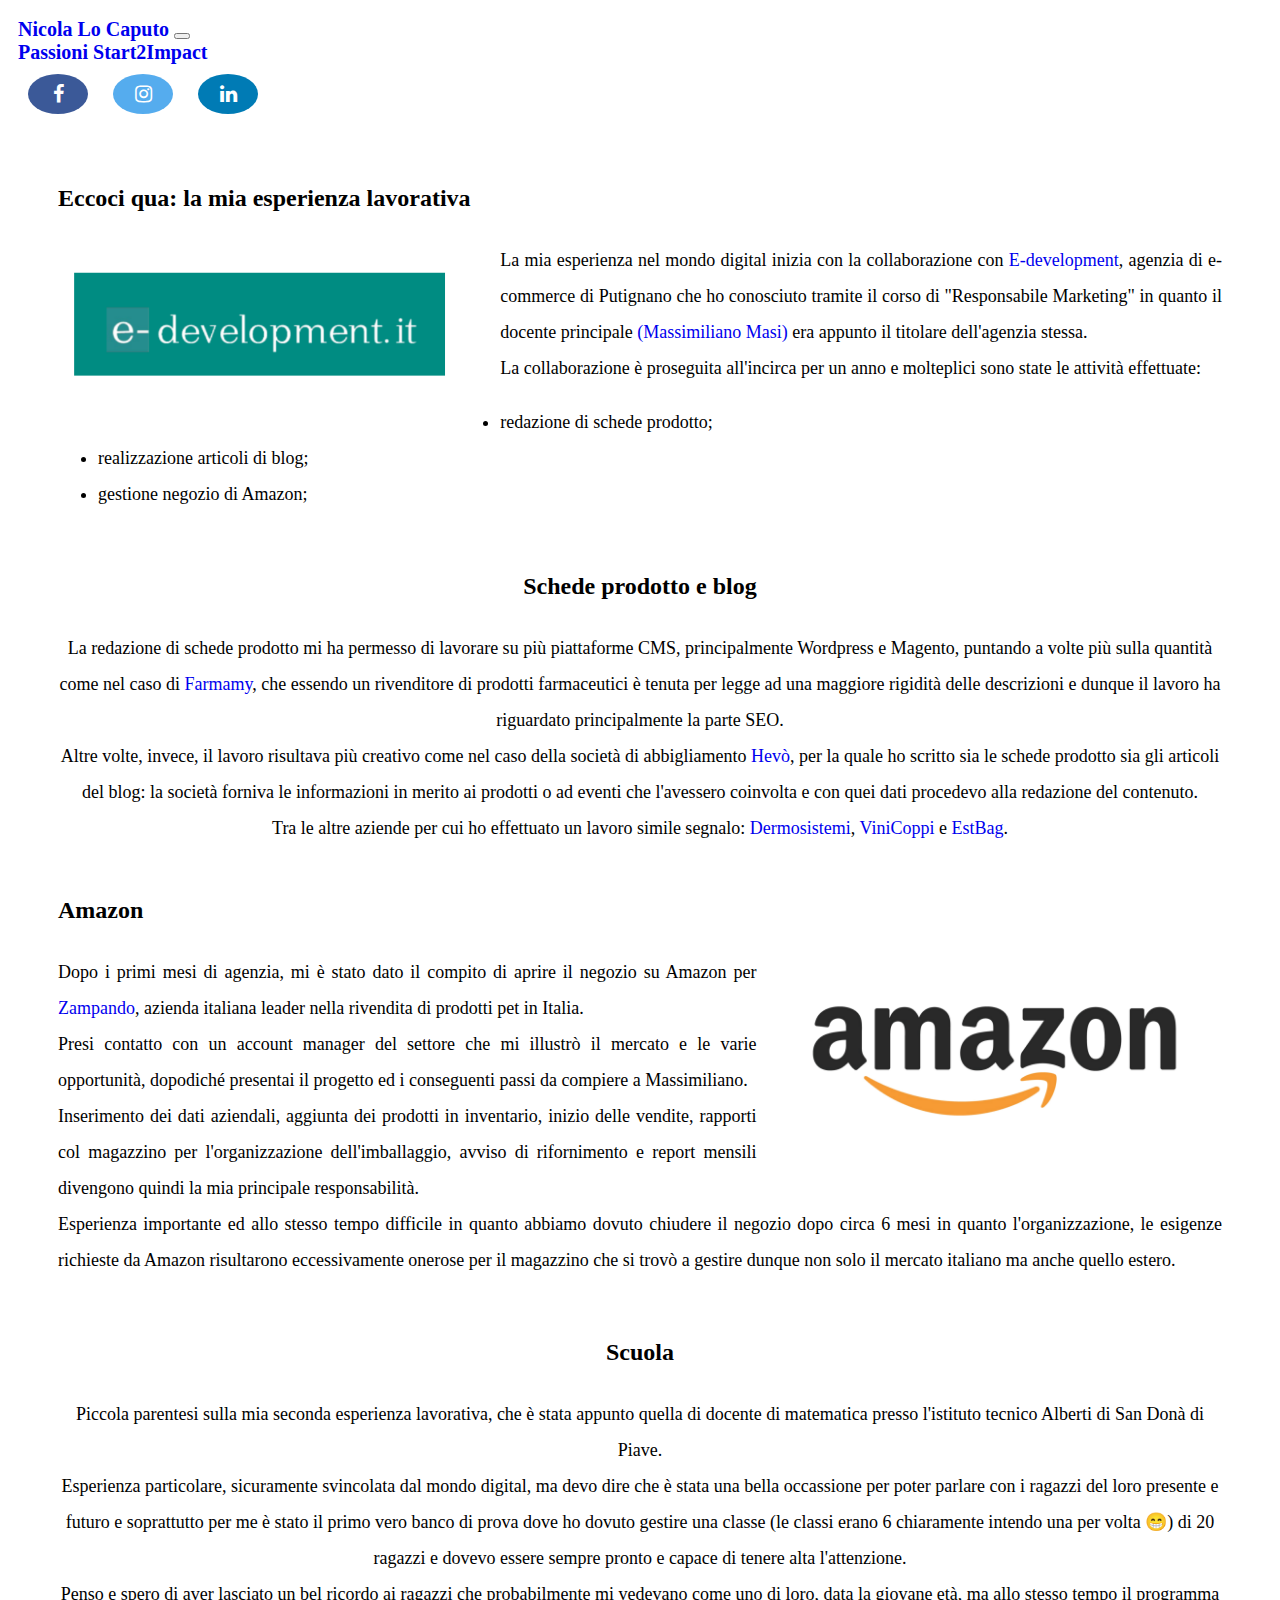
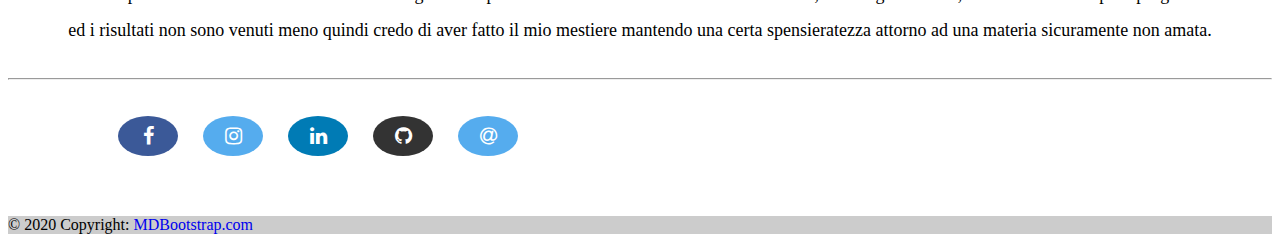
==== commit 782010d3: "commit" ====
--- a/pages/experience.html
+++ b/pages/experience.html
@@ -33,34 +33,36 @@
     </nav>
     <div class="page">
 <div class="e-development">
-  <img src="../assets/images/e-development.png" alt="e-development" style="float:left" width="10%">
 <h2>Eccoci qua: la mia esperienza lavorativa</h2>
-  <font size="1,5"<p>La mia esperienza nel mondo digital inizia con la collaborazione con <a href="https://www.e-development.it/ "target="_blank">E-development</a>, agenzia di e-commerce di Putignano che ho conosciuto tramite il corso di "Responsabile Marketing" in quanto il docente principale <a href="https://www.linkedin.com/in/massimiliano-masi-6837a086/" target="_blank"">(Massimiliano Masi)</a> era appunto il titolare dell'agenzia stessa.  <br>La collaborazione è proseguita all'incirca per un anno e molteplici sono state le attività effettuate:
+<img src="../assets/images/e-development.png" alt="e-development" style="float:left" width="38%">
+
+  <font size="+1.5" <p>La mia esperienza nel mondo digital inizia con la collaborazione con <a href="https://www.e-development.it/ "target="_blank">E-development</a>, agenzia di e-commerce di Putignano che ho conosciuto tramite il corso di "Responsabile Marketing" in quanto il docente principale <a href="https://www.linkedin.com/in/massimiliano-masi-6837a086/" target="_blank"">(Massimiliano Masi)</a> era appunto il titolare dell'agenzia stessa.  <br>La collaborazione è proseguita all'incirca per un anno e molteplici sono state le attività effettuate:
   <ul>
-
+    <li>redazione di schede prodotto;</li>
+    <li>realizzazione articoli di blog;</li>
+    <li>gestione negozio di Amazon;</li>
   </ul>
-  <li>redazione di schede prodotto;</li>
-  <li>realizzazione articoli di blog;</li>
-  <li>gestione negozio di Amazon;</li> </p></font>
+ </p></font>
 </div>
 <div class="blog">
-  <h3>Schede prodotto e blog</h3>
+  <h2>Schede prodotto e blog</h2>
   <font size="+1.5"<p>La redazione di schede prodotto mi ha permesso di lavorare su più piattaforme CMS, principalmente Wordpress e Magento, puntando a volte più sulla quantità come nel caso di <a href="https://www.farmamy.com/ "target="_blank">Farmamy</a>, che essendo un rivenditore di prodotti farmaceutici è tenuta per legge ad una maggiore rigidità delle descrizioni e dunque il lavoro ha riguardato principalmente la parte SEO. <br> Altre volte, invece, il lavoro risultava più creativo come nel caso della società di abbigliamento <a href="https://hevo.it/ "target="_blank">Hevò</a>, per la quale ho scritto sia le schede prodotto sia gli articoli del blog: la società forniva le informazioni in merito ai prodotti o ad eventi che l'avessero coinvolta e con quei dati procedevo alla redazione del contenuto. <br> Tra le altre aziende per cui ho effettuato un lavoro simile segnalo: <a href="https://www.dermosistemi.com/" target="_blank">Dermosistemi</a>, <a href="https://www.vinicoppi.it/" target="_blank">ViniCoppi</a> e <a href="https://www.estbag.it/" target="_blank">EstBag</a>.</p></font>
 </div>
 <div class="amazon">
-<h3>Amazon</h3>
-<font size="1.5"<p>Dopo i primi mesi di agenzia, mi è stato dato il compito di aprire il negozio su Amazon per <a href="https://www.zampando.com/ "target="_blank">Zampando</a>, azienda italiana leader nella rivendita di prodotti pet in Italia. <br>
-Ho avuto modo di prender contatto con un account manager del settore che mi ha illustrato il mercato e le varie opportunità, dopodiché ho presentato i pregi e difetti del progetto ed i conseguenti passi da compiere a Massimiliano.
+<h2>Amazon</h2>
+<img src="../assets/images/amazon.png" alt="amazon" style="float:right" width="40%">
+<font size="+1.5" <p>Dopo i primi mesi di agenzia, mi è stato dato il compito di aprire il negozio su Amazon per <a href="https://www.zampando.com/ "target="_blank">Zampando</a>, azienda italiana leader nella rivendita di prodotti pet in Italia. <br>
+Presi contatto con un account manager del settore che mi illustrò il mercato e le varie opportunità, dopodiché presentai il progetto ed i conseguenti passi da compiere a Massimiliano.
 <br> Inserimento dei dati aziendali, aggiunta dei prodotti in inventario, inizio delle vendite, rapporti col magazzino per l'organizzazione dell'imballaggio, avviso di rifornimento e report mensili divengono quindi la mia principale responsabilità. <br>
 Esperienza importante ed allo stesso tempo difficile in quanto abbiamo dovuto chiudere il negozio dopo circa 6 mesi in quanto l'organizzazione, le esigenze richieste da Amazon risultarono eccessivamente onerose per il magazzino che si trovò a gestire dunque non solo il mercato italiano ma anche quello estero.</p></font>
 </div>
 <div class="scuola">
 <h2>Scuola</h2>
-<font size="1.5"<p>Piccola parentesi sulla mia seconda esperienza lavorativa, che è stata appunto quella di docente di matematica presso l'istituto tecnico Alberti di San Donà di Piave.
+<font size="+1.5"<p>Piccola parentesi sulla mia seconda esperienza lavorativa, che è stata appunto quella di docente di matematica presso l'istituto tecnico Alberti di San Donà di Piave.
 <br>
 Esperienza particolare, sicuramente svincolata dal mondo digital, ma devo dire che è stata una bella occassione per poter parlare con i ragazzi del loro presente e futuro e soprattutto per me è stato il primo vero banco di prova dove ho dovuto gestire una classe (le classi erano 6 chiaramente intendo una per volta &#128513) di 20 ragazzi e dovevo essere sempre pronto e capace di tenere alta l'attenzione.
 <br>
-Penso e spero di aver lasciato un bel ricordo ai ragazzi che probabilmente mi vedevano come uno di loro, data la giovane età, ma allo stesso tempo il programma ed i risultati non sono venuti meno quindi credo di aver fatto il mio lavoro mantendo una certa spensieratezza attorno ad una materia sicuramente non amata.</p></font>
+Penso e spero di aver lasciato un bel ricordo ai ragazzi che probabilmente mi vedevano come uno di loro, data la giovane età, ma allo stesso tempo il programma ed i risultati non sono venuti meno quindi credo di aver fatto il mio mestiere mantendo una certa spensieratezza attorno ad una materia sicuramente non amata.</p></font>
 </div>
     </div>
 
--- a/assets/css/style.css
+++ b/assets/css/style.css
@@ -160,11 +160,11 @@
 .scuola {
   text-align: center;
   margin-bottom: 30px;
-  margin-top: 30px;
+  margin-top: 50px;
 }
 .e-development,
 .amazon {
-  margin-top: 30px;
-  margin-bottom: 30px;
-  text-align: ;
+  margin-top: 40px;
+  margin-bottom: 40px;
+  text-align: justify;
 }
